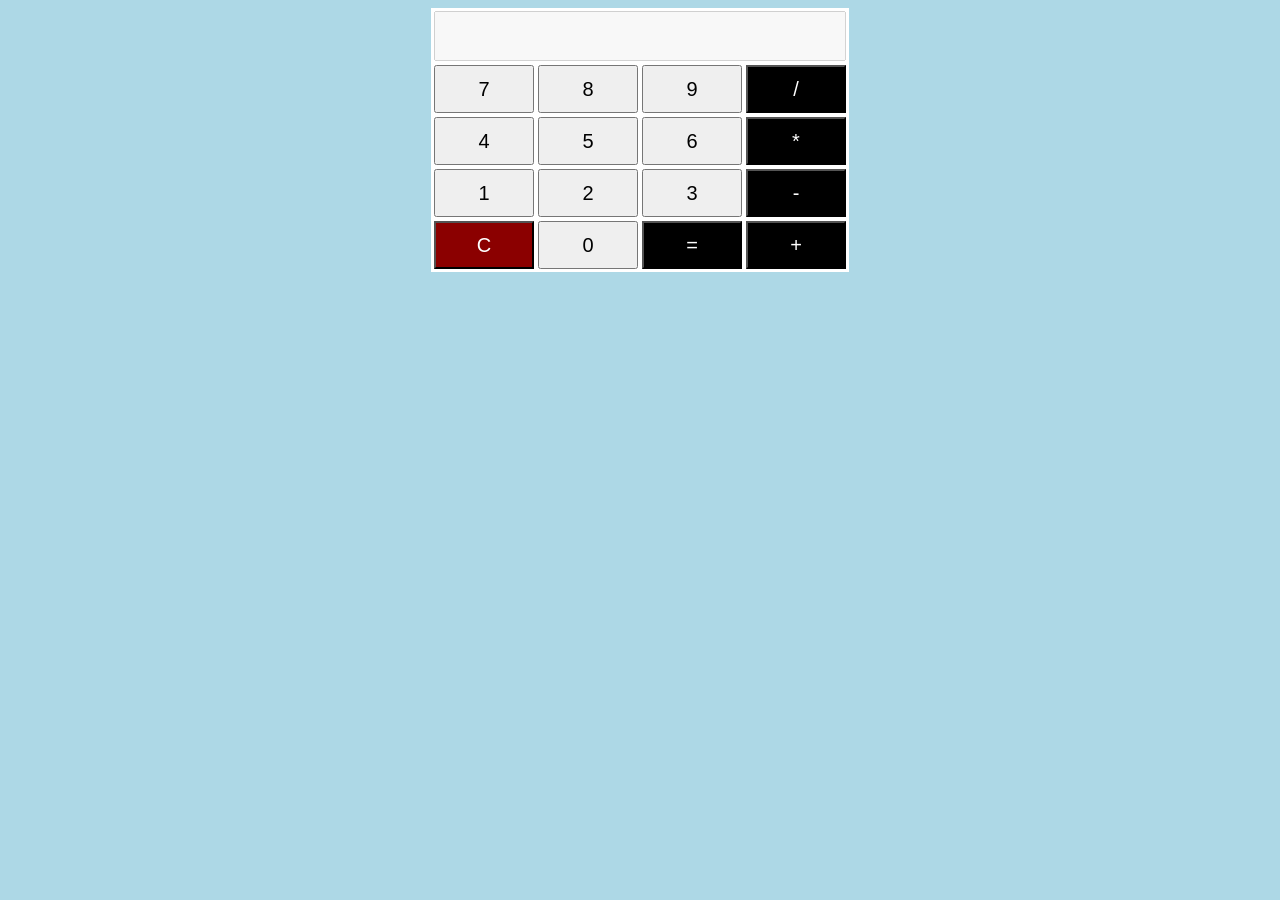
==== index.html @ 81581c1f "Update stylesheet and script references in index.html" ====
<html>
    <head>
        <title>Calculator</title>
        <link rel="stylesheet" href="style.css">
        <script src="script.js"></script>
    </head>
    <body>
        <table>
            <tr>
                <td colspan="4"><input type="text" id="display" disabled></td>
            </tr>
            <tr>
                <td><button onclick="appendToDisplay('7')">7</button></td>
                <td><button onclick="appendToDisplay('8')">8</button></td>
                <td><button onclick="appendToDisplay('9')">9</button></td>
                <td><button class="operation" onclick="appendToDisplay('/')">/</button></td>
            </tr>
            <tr>
                <td><button onclick="appendToDisplay('4')">4</button></td>
                <td><button onclick="appendToDisplay('5')">5</button></td>
                <td><button onclick="appendToDisplay('6')">6</button></td>
                <td><button class="operation" onclick="appendToDisplay('*')">*</button></td>
            </tr>
            <tr>
                <td><button onclick="appendToDisplay('1')">1</button></td>
                <td><button onclick="appendToDisplay('2')">2</button></td>
                <td><button onclick="appendToDisplay('3')">3</button></td>
                <td><button class="operation" onclick="appendToDisplay('-')">-</button></td>
            </tr>
            <tr>
                <td><button class="clear" onclick="clearDisplay()">C</button></td>
                <td><button onclick="appendToDisplay('0')">0</button></td>
                <td><button class="operation" onclick="calculate()">=</button></td>
                <td><button class="operation" onclick="appendToDisplay('+')">+</button></td>
            </tr>
        </table>
    </body>
</html>
---- style.css ----
body {
    background-color:lightblue;
}
table {
    background: white;
    border: 1px black;
    margin-left:auto;
    margin-right:auto;
}
td{
    width: 100px;
    height: 50px;
    font-size: 30px;
    margin: 5px;
}
button{
    width: 100%;
    height: 100%;
    font-size: 20px;
}
input[type="text"]#display{
    width: 100%;
    height: 50px;
    font-size: 30px;
    text-align: right;
}
button.clear{
    background-color: darkred;
    color: white;   
}
button.operation{
    background-color: black;
    color:white;
}
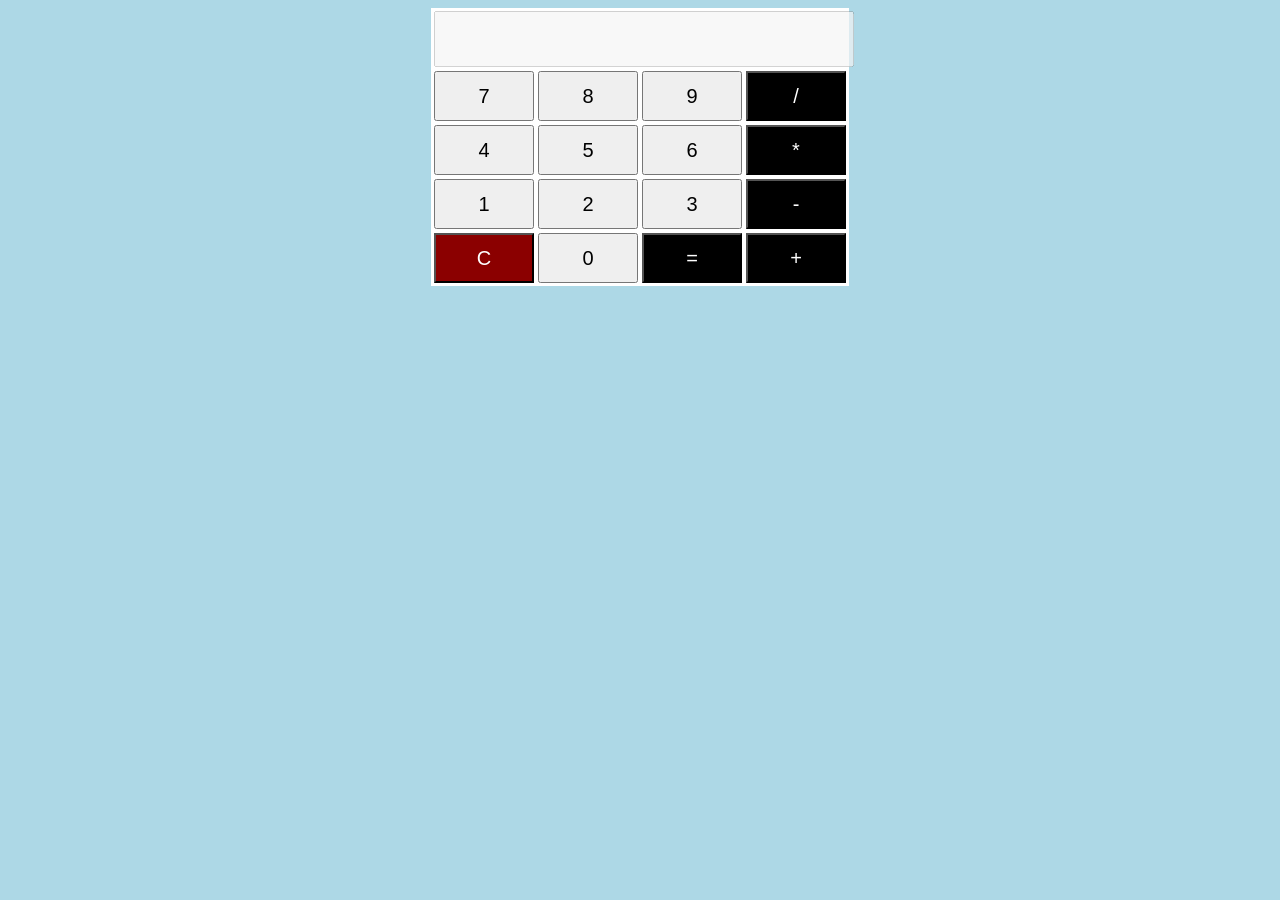
==== commit 0a593f14: "Add DOCTYPE declaration to index.html" ====
--- a/index.html
+++ b/index.html
@@ -1,3 +1,4 @@
+<!DOCTYPE html>
 <html>
     <head>
         <title>Calculator</title>
